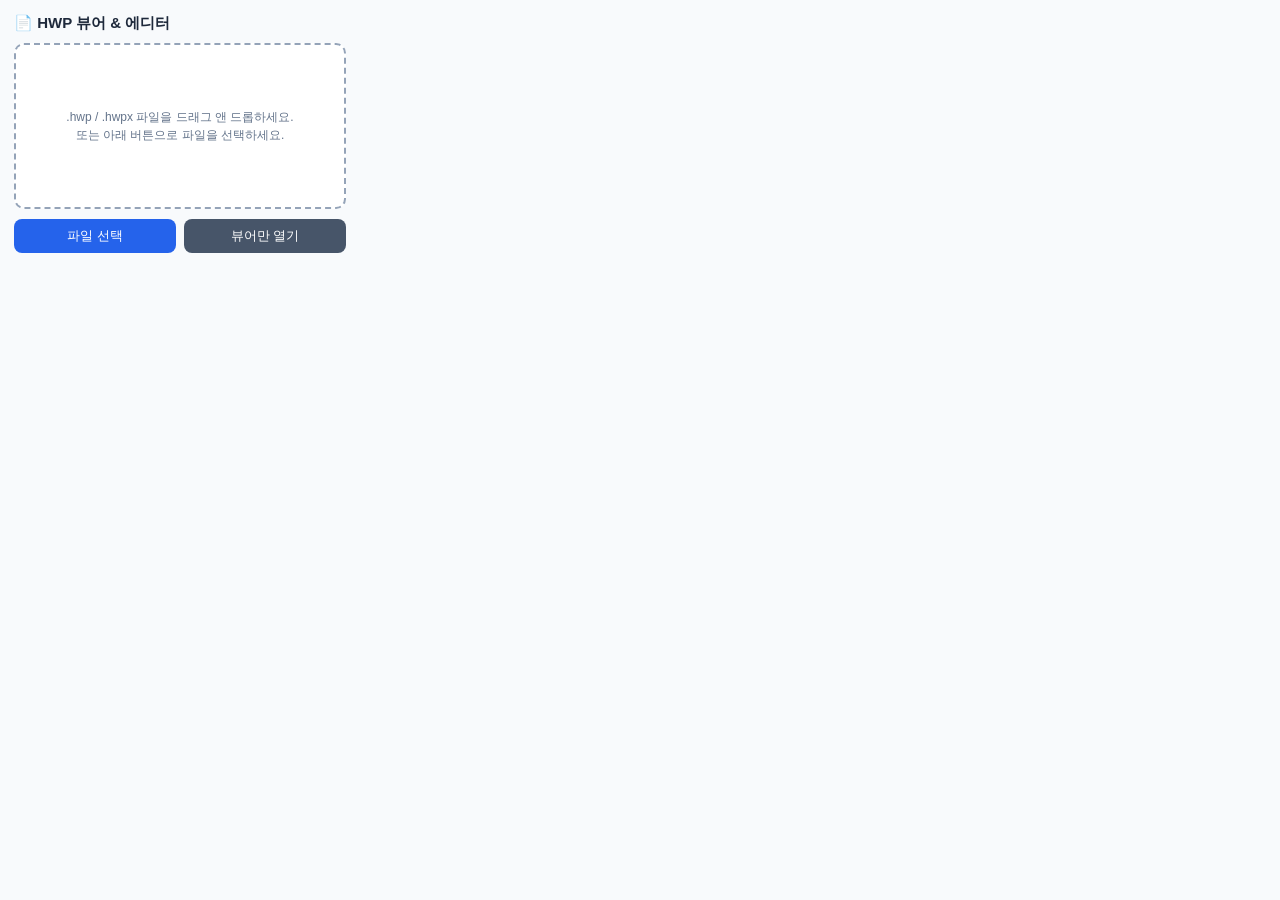
==== popup.html @ 8d7240b1 "feat: add popup/sidepanel scaffold and file handoff flow Agent-Logs-Url: https://github.com/shinehan" ====
<!DOCTYPE html>
<html lang="ko">
<head>
  <meta charset="UTF-8" />
  <meta name="viewport" content="width=device-width, initial-scale=1.0" />
  <title>HWP 빠른 열기</title>
  <style>
    :root { color-scheme: light; }
    body {
      margin: 0;
      width: 360px;
      font-family: 'Malgun Gothic', 'Apple SD Gothic Neo', sans-serif;
      background: #f8fafc;
      color: #1e293b;
    }
    .container { padding: 14px; }
    h1 { margin: 0 0 10px; font-size: 15px; }
    .drop-zone {
      border: 2px dashed #94a3b8;
      border-radius: 10px;
      background: #fff;
      min-height: 130px;
      display: flex;
      align-items: center;
      justify-content: center;
      text-align: center;
      padding: 16px;
      transition: border-color .15s, background .15s;
    }
    .drop-zone.dragover {
      border-color: #2563eb;
      background: #dbeafe;
    }
    .drop-note { font-size: 12px; color: #64748b; line-height: 1.5; }
    .actions {
      display: flex;
      gap: 8px;
      margin-top: 10px;
    }
    button {
      border: 0;
      border-radius: 8px;
      background: #2563eb;
      color: #fff;
      padding: 8px 10px;
      font-size: 13px;
      cursor: pointer;
      flex: 1;
    }
    button.secondary { background: #475569; }
    #status {
      min-height: 18px;
      margin-top: 10px;
      font-size: 12px;
      color: #334155;
    }
    #status.error { color: #b91c1c; }
    input[type="file"] { display: none; }
  </style>
</head>
<body>
  <div class="container">
    <h1>📄 HWP 뷰어 & 에디터</h1>
    <div class="drop-zone" id="dropZone">
      <div class="drop-note">
        .hwp / .hwpx 파일을 드래그 앤 드롭하세요.<br />
        또는 아래 버튼으로 파일을 선택하세요.
      </div>
    </div>
    <div class="actions">
      <button id="btnSelectFile">파일 선택</button>
      <button id="btnOpenViewer" class="secondary">뷰어만 열기</button>
    </div>
    <p id="status"></p>
    <input id="fileInput" type="file" accept=".hwp,.hwpx" />
  </div>
  <script src="popup.js"></script>
</body>
</html>
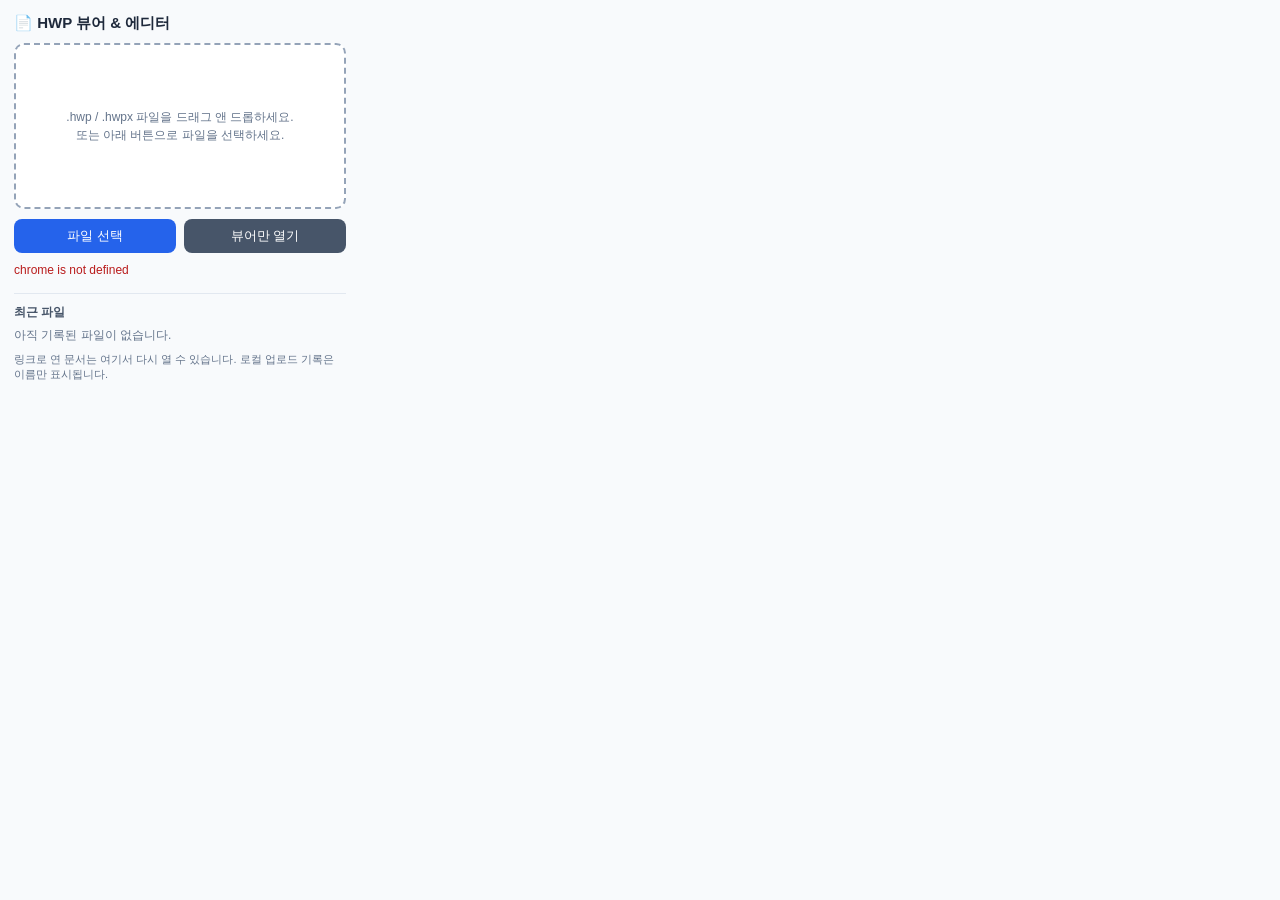
==== commit e5814d44: "Improve HWP rendering workflow and repo hygiene" ====
--- a/popup.html
+++ b/popup.html
@@ -55,6 +55,69 @@
       color: #334155;
     }
     #status.error { color: #b91c1c; }
+    .recent-wrap {
+      margin-top: 12px;
+      padding-top: 10px;
+      border-top: 1px solid #e2e8f0;
+    }
+    .recent-title {
+      font-size: 12px;
+      color: #475569;
+      margin-bottom: 6px;
+      font-weight: 700;
+    }
+    .recent-list {
+      list-style: none;
+      margin: 0;
+      padding: 0;
+      display: grid;
+      gap: 6px;
+      max-height: 130px;
+      overflow: auto;
+    }
+    .recent-item {
+      background: #ffffff;
+      border: 1px solid #e2e8f0;
+      border-radius: 8px;
+      padding: 6px 8px;
+      display: grid;
+      gap: 5px;
+    }
+    .recent-name {
+      font-size: 12px;
+      color: #1e293b;
+      word-break: break-all;
+      line-height: 1.35;
+    }
+    .recent-meta {
+      font-size: 11px;
+      color: #64748b;
+      display: flex;
+      align-items: center;
+      justify-content: space-between;
+      gap: 8px;
+    }
+    .recent-open {
+      border: 0;
+      border-radius: 6px;
+      background: #334155;
+      color: #fff;
+      padding: 4px 6px;
+      font-size: 11px;
+      cursor: pointer;
+      flex: none;
+    }
+    .recent-empty {
+      font-size: 12px;
+      color: #64748b;
+      margin: 0;
+    }
+    .recent-note {
+      margin: 8px 0 0;
+      font-size: 11px;
+      color: #64748b;
+      line-height: 1.4;
+    }
     input[type="file"] { display: none; }
   </style>
 </head>
@@ -72,6 +135,12 @@
       <button id="btnOpenViewer" class="secondary">뷰어만 열기</button>
     </div>
     <p id="status"></p>
+    <section class="recent-wrap">
+      <div class="recent-title">최근 파일</div>
+      <ul class="recent-list" id="recentList"></ul>
+      <p class="recent-empty" id="recentEmpty">아직 기록된 파일이 없습니다.</p>
+      <p class="recent-note">링크로 연 문서는 여기서 다시 열 수 있습니다. 로컬 업로드 기록은 이름만 표시됩니다.</p>
+    </section>
     <input id="fileInput" type="file" accept=".hwp,.hwpx" />
   </div>
   <script src="popup.js"></script>
